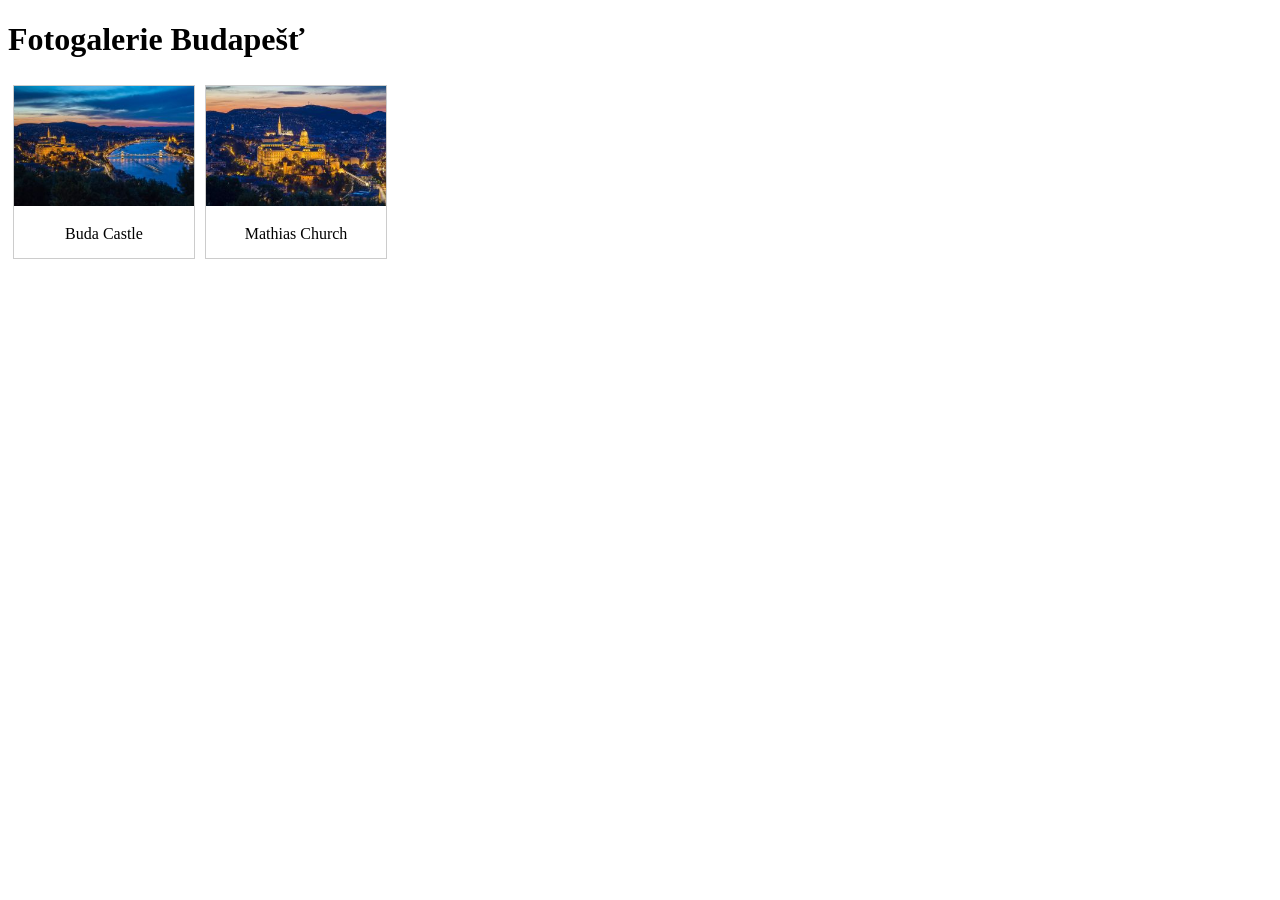
==== galerie.html @ 0db84ccb "02 - Multimedia" ====
<!DOCTYPE html>
<html lang="cs">

<head>
    <meta charset="UTF-8">
    <meta name="viewport" content="width=device-width, initial-scale=1.0">
    <title>Fotogalerie</title>
    <link rel="stylesheet" href="css/galerie.css">
</head>

<body>
    <header>
        <h1>Fotogalerie Budapešť</h1>
    </header>
    <main>
        <div class="gallery">
            <a target="_blank" href="photos/budapest-big.1.jpg">
                <img src="photos/budapest-small.1.jpg" alt="Buda Castle" width="600" height="400">
            </a>
            <div class="desc">Buda Castle</div>
        </div>

        <div class="gallery">
            <a target="_blank" href="photos/budapest-big.2.jpg">
                <img src="photos/budapest-small.2.jpg" alt="Mathias Church" width="600" height="400">
            </a>
            <div class="desc">Mathias Church</div>
        </div>
    </main>
    <footer></footer>

</body>

</html>
---- css/galerie.css ----
div.gallery {
    margin: 5px;
    border: 1px solid #ccc;
    float: left;
    width: 180px;
}
  
div.gallery:hover {
    border: 1px solid #777;
}
  
div.gallery img {
    width: 100%;
    height: auto;
}
  
div.desc {
    padding: 15px;
    text-align: center;
}
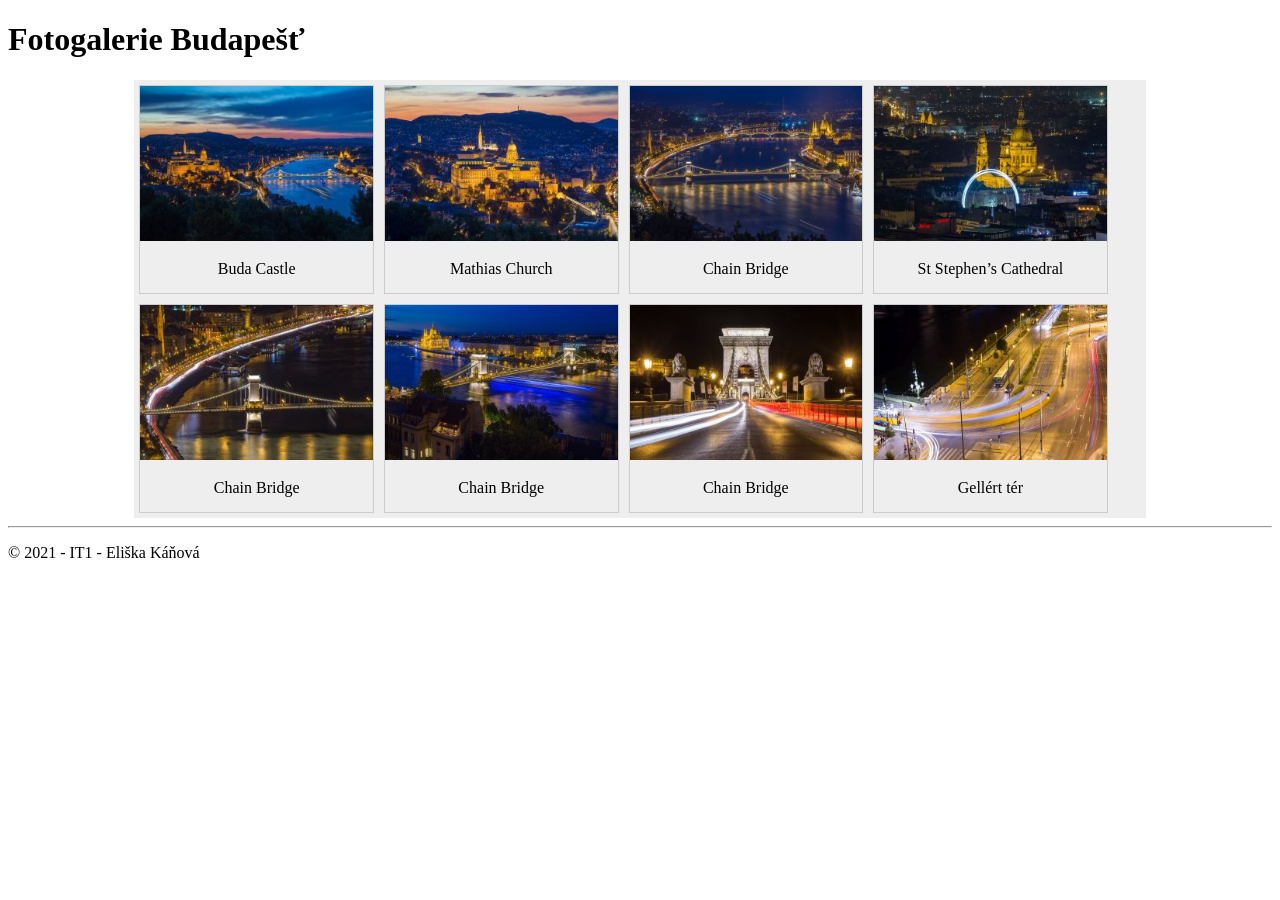
==== commit dc2c28a2: "03 - Galerie" ====
--- a/galerie.html
+++ b/galerie.html
@@ -5,6 +5,7 @@
     <meta charset="UTF-8">
     <meta name="viewport" content="width=device-width, initial-scale=1.0">
     <title>Fotogalerie</title>
+    <link href="photos/dist/css/lightbox.min.css" rel="stylesheet">
     <link rel="stylesheet" href="css/galerie.css">
 </head>
 
@@ -14,21 +15,66 @@
     </header>
     <main>
         <div class="gallery">
-            <a target="_blank" href="photos/budapest-big.1.jpg">
+            <a data-lightbox="roadtrip" href="photos/budapest-big.1.jpg">
                 <img src="photos/budapest-small.1.jpg" alt="Buda Castle" width="600" height="400">
             </a>
             <div class="desc">Buda Castle</div>
         </div>
 
         <div class="gallery">
-            <a target="_blank" href="photos/budapest-big.2.jpg">
+            <a data-lightbox="roadtrip" href="photos/budapest-big.2.jpg">
                 <img src="photos/budapest-small.2.jpg" alt="Mathias Church" width="600" height="400">
             </a>
             <div class="desc">Mathias Church</div>
         </div>
+        <div class="gallery">
+            <a data-lightbox="roadtrip" href="photos/budapest-big.3.jpg">
+                <img src="photos/budapest-small.3.jpg" alt="Chain Bridge" width="600" height="400">
+            </a>
+            <div class="desc">Chain Bridge</div>
+        </div>
+
+        <div class="gallery">
+            <a data-lightbox="roadtrip" href="photos/budapest-big.4.jpg">
+                <img src="photos/budapest-small.4.jpg" alt="St Stephen’s Cathedral" width="600" height="400">
+            </a>
+            <div class="desc">St Stephen’s Cathedral</div>
+        </div>
+
+        <div class="gallery">
+            <a data-lightbox="roadtrip" href="photos/budapest-big.5.jpg">
+                <img src="photos/budapest-small.5.jpg" alt="Chain Bridge" width="600" height="400">
+            </a>
+            <div class="desc">Chain Bridge</div>
+        </div>
+
+        <div class="gallery">
+            <a data-lightbox="roadtrip" href="photos/budapest-big.6.jpg">
+                <img src="photos/budapest-small.6.jpg" alt="Chain Bridge" width="600" height="400">
+            </a>
+            <div class="desc">Chain Bridge</div>
+        </div>
+
+        <div class="gallery">
+            <a data-lightbox="roadtrip" href="photos/budapest-big.7.jpg">
+                <img src="photos/budapest-small.7.jpg" alt="Chain Bridge" width="600" height="400">
+            </a>
+            <div class="desc">Chain Bridge</div>
+        </div>
+
+        <div class="gallery">
+            <a data-lightbox="roadtrip" href="photos/budapest-big.8.jpg">
+                <img src="photos/budapest-small.8.jpg" alt="Gellért tér" width="600" height="400">
+            </a>
+            <div class="desc">Gellért tér</div>
+        </div>
+        <div class="clear"></div>
     </main>
-    <footer></footer>
-
+    <footer>
+        <hr>
+        <p>&copy; 2021 - IT1 - Eliška Káňová</p> 
+    </footer>
+    <script src="photos/dist/js/lightbox-plus-jquery.min.js"></script>
 </body>
 
 </html>
--- a/css/galerie.css
+++ b/css/galerie.css
@@ -1,8 +1,14 @@
+main {
+    background-color: #eee;
+    width: 80%;
+    margin: 0 auto;
+}
+
 div.gallery {
     margin: 5px;
     border: 1px solid #ccc;
     float: left;
-    width: 180px;
+    width: 23%;
 }
   
 div.gallery:hover {
@@ -17,4 +23,30 @@
 div.desc {
     padding: 15px;
     text-align: center;
+}
+
+.clear {
+    clear: both;
+}
+
+@media only screen and (max-width: 1200px ) {
+    main {
+        width: 90%;
+    }
+
+    div.gallery {
+        width: 30%;
+    }
+}
+
+@media only screen and (max-width: 800px ) {
+    div.gallery {
+        width: 45%;
+    }
+}
+
+@media only screen and (max-width: 500px ) {
+    div.gallery {
+        width: 100%;
+    }
 }
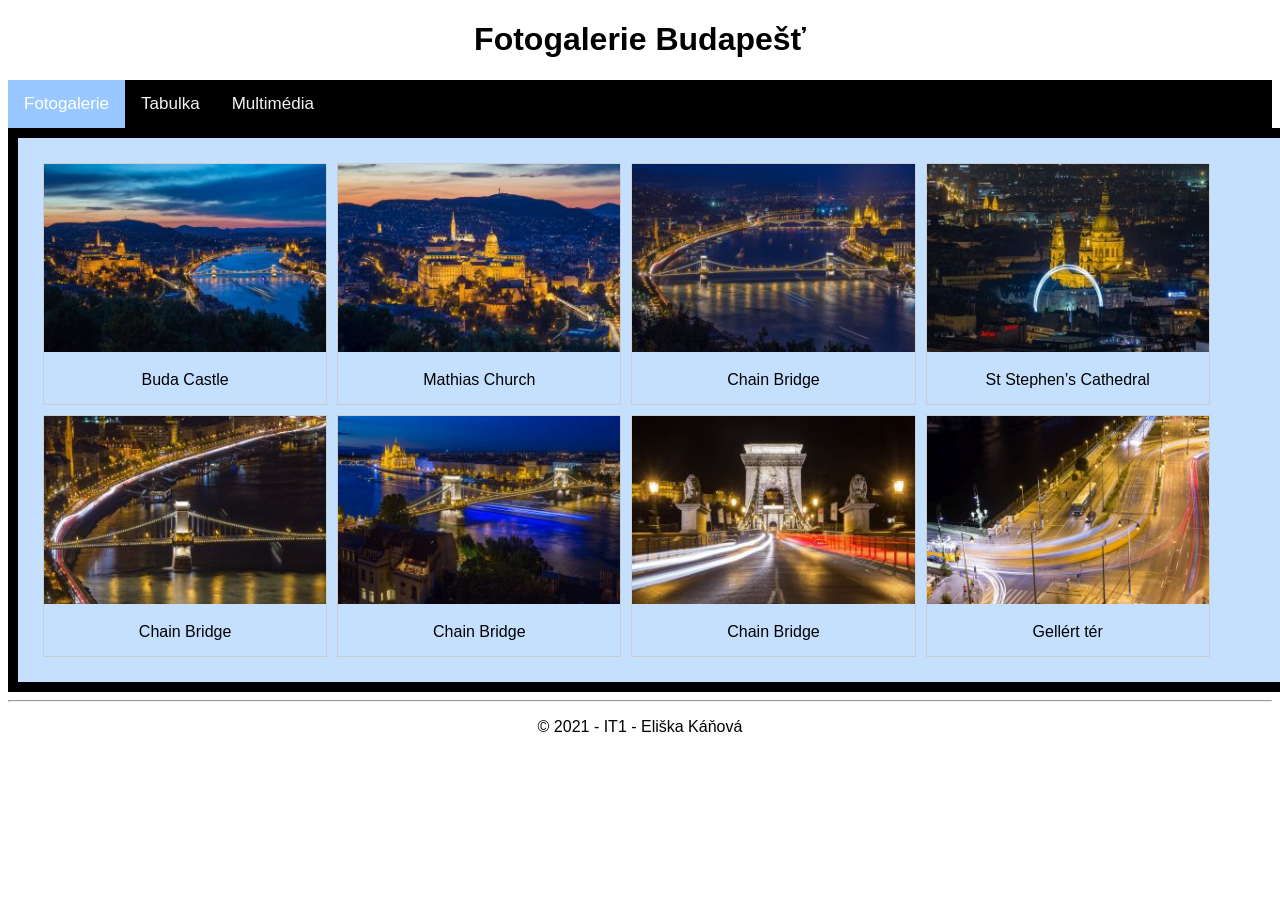
==== commit 6fe176fe: "04 - Uprava CSS" ====
--- a/galerie.html
+++ b/galerie.html
@@ -5,7 +5,7 @@
     <meta charset="UTF-8">
     <meta name="viewport" content="width=device-width, initial-scale=1.0">
     <title>Fotogalerie</title>
-    <link href="photos/dist/css/lightbox.min.css" rel="stylesheet">
+    <link href="budapest photos/dist/css/lightbox.min.css" rel="stylesheet">
     <link rel="stylesheet" href="css/galerie.css">
 </head>
 
@@ -13,58 +13,64 @@
     <header>
         <h1>Fotogalerie Budapešť</h1>
     </header>
+    <!-- Horní navigační lišta -->
+    <div class="topnav">
+        <a class="active" href="#">Fotogalerie</a>
+        <a href="table.html">Tabulka</a>
+        <a href="multimedia.html">Multimédia</a>
+    </div>
     <main>
         <div class="gallery">
-            <a data-lightbox="roadtrip" href="photos/budapest-big.1.jpg">
-                <img src="photos/budapest-small.1.jpg" alt="Buda Castle" width="600" height="400">
+            <a data-lightbox="roadtrip" href="budapest photos/budapest-big.1.jpg">
+                <img src="budapest photos/budapest-small.1.jpg" alt="Buda Castle" width="600" height="400">
             </a>
             <div class="desc">Buda Castle</div>
         </div>
 
         <div class="gallery">
-            <a data-lightbox="roadtrip" href="photos/budapest-big.2.jpg">
-                <img src="photos/budapest-small.2.jpg" alt="Mathias Church" width="600" height="400">
+            <a data-lightbox="roadtrip" href="budapest photos/budapest-big.2.jpg">
+                <img src="budapest photos/budapest-small.2.jpg" alt="Mathias Church" width="600" height="400">
             </a>
             <div class="desc">Mathias Church</div>
         </div>
         <div class="gallery">
-            <a data-lightbox="roadtrip" href="photos/budapest-big.3.jpg">
-                <img src="photos/budapest-small.3.jpg" alt="Chain Bridge" width="600" height="400">
+            <a data-lightbox="roadtrip" href="budapest photos/budapest-big.3.jpg">
+                <img src="budapest photos/budapest-small.3.jpg" alt="Chain Bridge" width="600" height="400">
             </a>
             <div class="desc">Chain Bridge</div>
         </div>
 
         <div class="gallery">
-            <a data-lightbox="roadtrip" href="photos/budapest-big.4.jpg">
-                <img src="photos/budapest-small.4.jpg" alt="St Stephen’s Cathedral" width="600" height="400">
+            <a data-lightbox="roadtrip" href="budapest photos/budapest-big.4.jpg">
+                <img src="budapest photos/budapest-small.4.jpg" alt="St Stephen’s Cathedral" width="600" height="400">
             </a>
             <div class="desc">St Stephen’s Cathedral</div>
         </div>
 
         <div class="gallery">
-            <a data-lightbox="roadtrip" href="photos/budapest-big.5.jpg">
-                <img src="photos/budapest-small.5.jpg" alt="Chain Bridge" width="600" height="400">
+            <a data-lightbox="roadtrip" href="budapest photos/budapest-big.5.jpg">
+                <img src="budapest photos/budapest-small.5.jpg" alt="Chain Bridge" width="600" height="400">
             </a>
             <div class="desc">Chain Bridge</div>
         </div>
 
         <div class="gallery">
-            <a data-lightbox="roadtrip" href="photos/budapest-big.6.jpg">
-                <img src="photos/budapest-small.6.jpg" alt="Chain Bridge" width="600" height="400">
+            <a data-lightbox="roadtrip" href="budapest photos/budapest-big.6.jpg">
+                <img src="budapest photos/budapest-small.6.jpg" alt="Chain Bridge" width="600" height="400">
             </a>
             <div class="desc">Chain Bridge</div>
         </div>
 
         <div class="gallery">
-            <a data-lightbox="roadtrip" href="photos/budapest-big.7.jpg">
-                <img src="photos/budapest-small.7.jpg" alt="Chain Bridge" width="600" height="400">
+            <a data-lightbox="roadtrip" href="budapest photos/budapest-big.7.jpg">
+                <img src="budapest photos/budapest-small.7.jpg" alt="Chain Bridge" width="600" height="400">
             </a>
             <div class="desc">Chain Bridge</div>
         </div>
 
         <div class="gallery">
-            <a data-lightbox="roadtrip" href="photos/budapest-big.8.jpg">
-                <img src="photos/budapest-small.8.jpg" alt="Gellért tér" width="600" height="400">
+            <a data-lightbox="roadtrip" href="budapest photos/budapest-big.8.jpg">
+                <img src="budapest photos/budapest-small.8.jpg" alt="Gellért tér" width="600" height="400">
             </a>
             <div class="desc">Gellért tér</div>
         </div>
@@ -74,7 +80,7 @@
         <hr>
         <p>&copy; 2021 - IT1 - Eliška Káňová</p> 
     </footer>
-    <script src="photos/dist/js/lightbox-plus-jquery.min.js"></script>
+    <script src="budapest photos/dist/js/lightbox-plus-jquery.min.js"></script>
 </body>
 
 </html>
--- a/css/galerie.css
+++ b/css/galerie.css
@@ -1,7 +1,19 @@
+body {
+    font-family:Arial, Helvetica, sans-serif ;
+}
+
 main {
-    background-color: #eee;
-    width: 80%;
+    background-color: rgba(152, 200, 255, 0.562);
     margin: 0 auto;
+    width: 1227px;
+    margin: auto auto;
+    border: 10px solid black;
+    padding: 20px;
+}
+
+h1 {
+    color: black;
+    text-align: center;
 }
 
 div.gallery {
@@ -29,6 +41,34 @@
     clear: both;
 }
 
+/* Add a black background color to the top navigation */
+.topnav {
+    background-color: black;
+    overflow: hidden;
+}
+  
+/* Style the links inside the navigation bar */
+.topnav a {
+    float: left;
+    color: #f2f2f2;
+    text-align: center;
+    padding: 14px 16px;
+    text-decoration: none;
+    font-size: 17px;
+}
+  
+/* Change the color of links on hover */
+.topnav a:hover {
+    background-color: #ddd;
+    color: black;
+}
+  
+/* Add a color to the active/current link */
+.topnav a.active {
+    background-color: rgb(152, 200, 255);
+    color: white;
+}
+
 @media only screen and (max-width: 1200px ) {
     main {
         width: 90%;
@@ -49,4 +89,7 @@
     div.gallery {
         width: 100%;
     }
-}+}
+ footer {
+     text-align: center;
+ }
